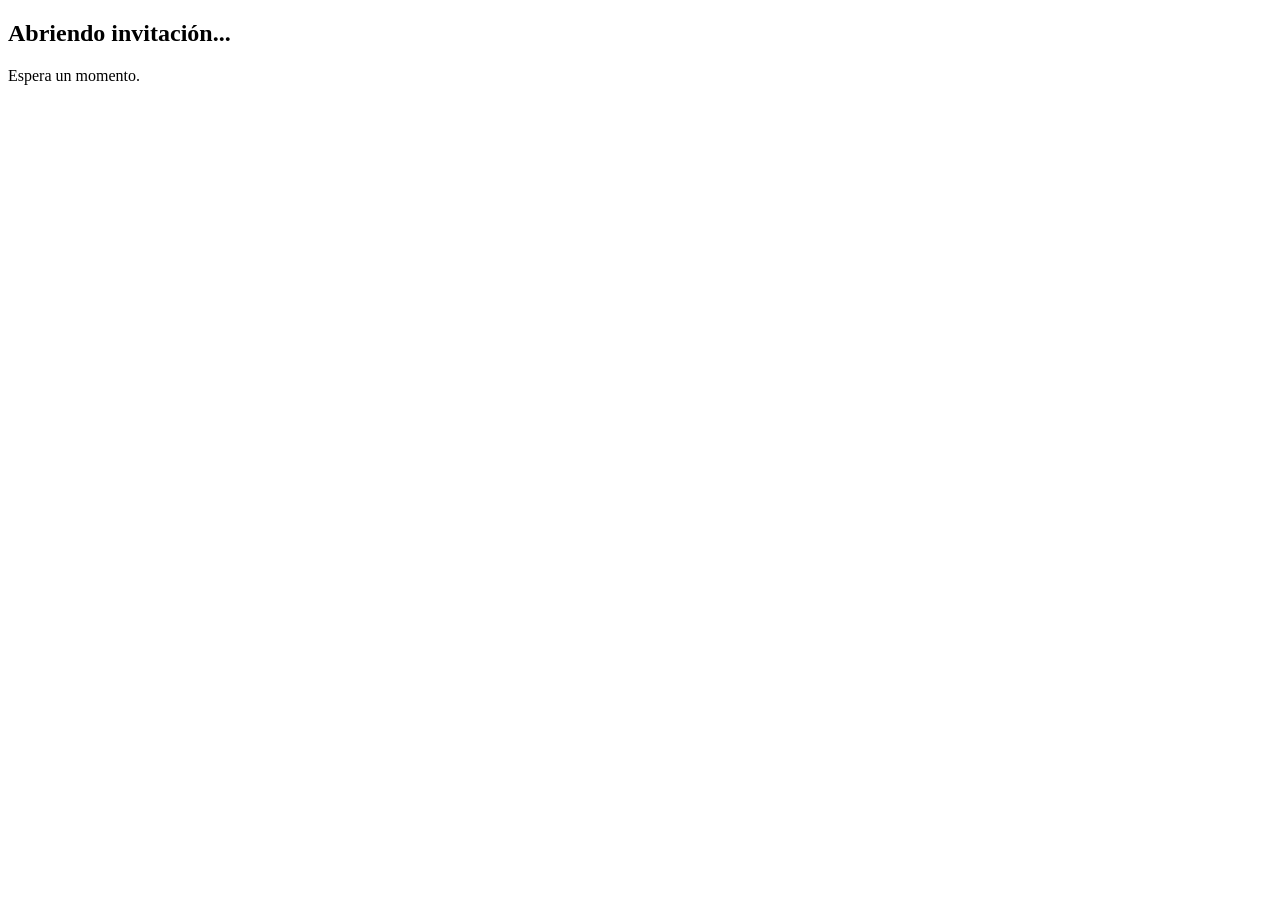
==== index.html @ 07ee2f7e "Add basic HTML structure for redirection page" ====
<!DOCTYPE html>
<html lang="es">
<head>
<meta charset="UTF-8">
<meta name="viewport"
content="width=device-width, initial-scale=1.0">
<title>Redireccionando...</title>
<link rel="stylesheet" href="style.css">
</head>
<body>
<div class="contenedor">
<h2>Abriendo invitación...</h2>
<p>Espera un momento.</p>
<div class="loader"></div>
</div>
<script src="redirect.js"></script>
</body>
</html>
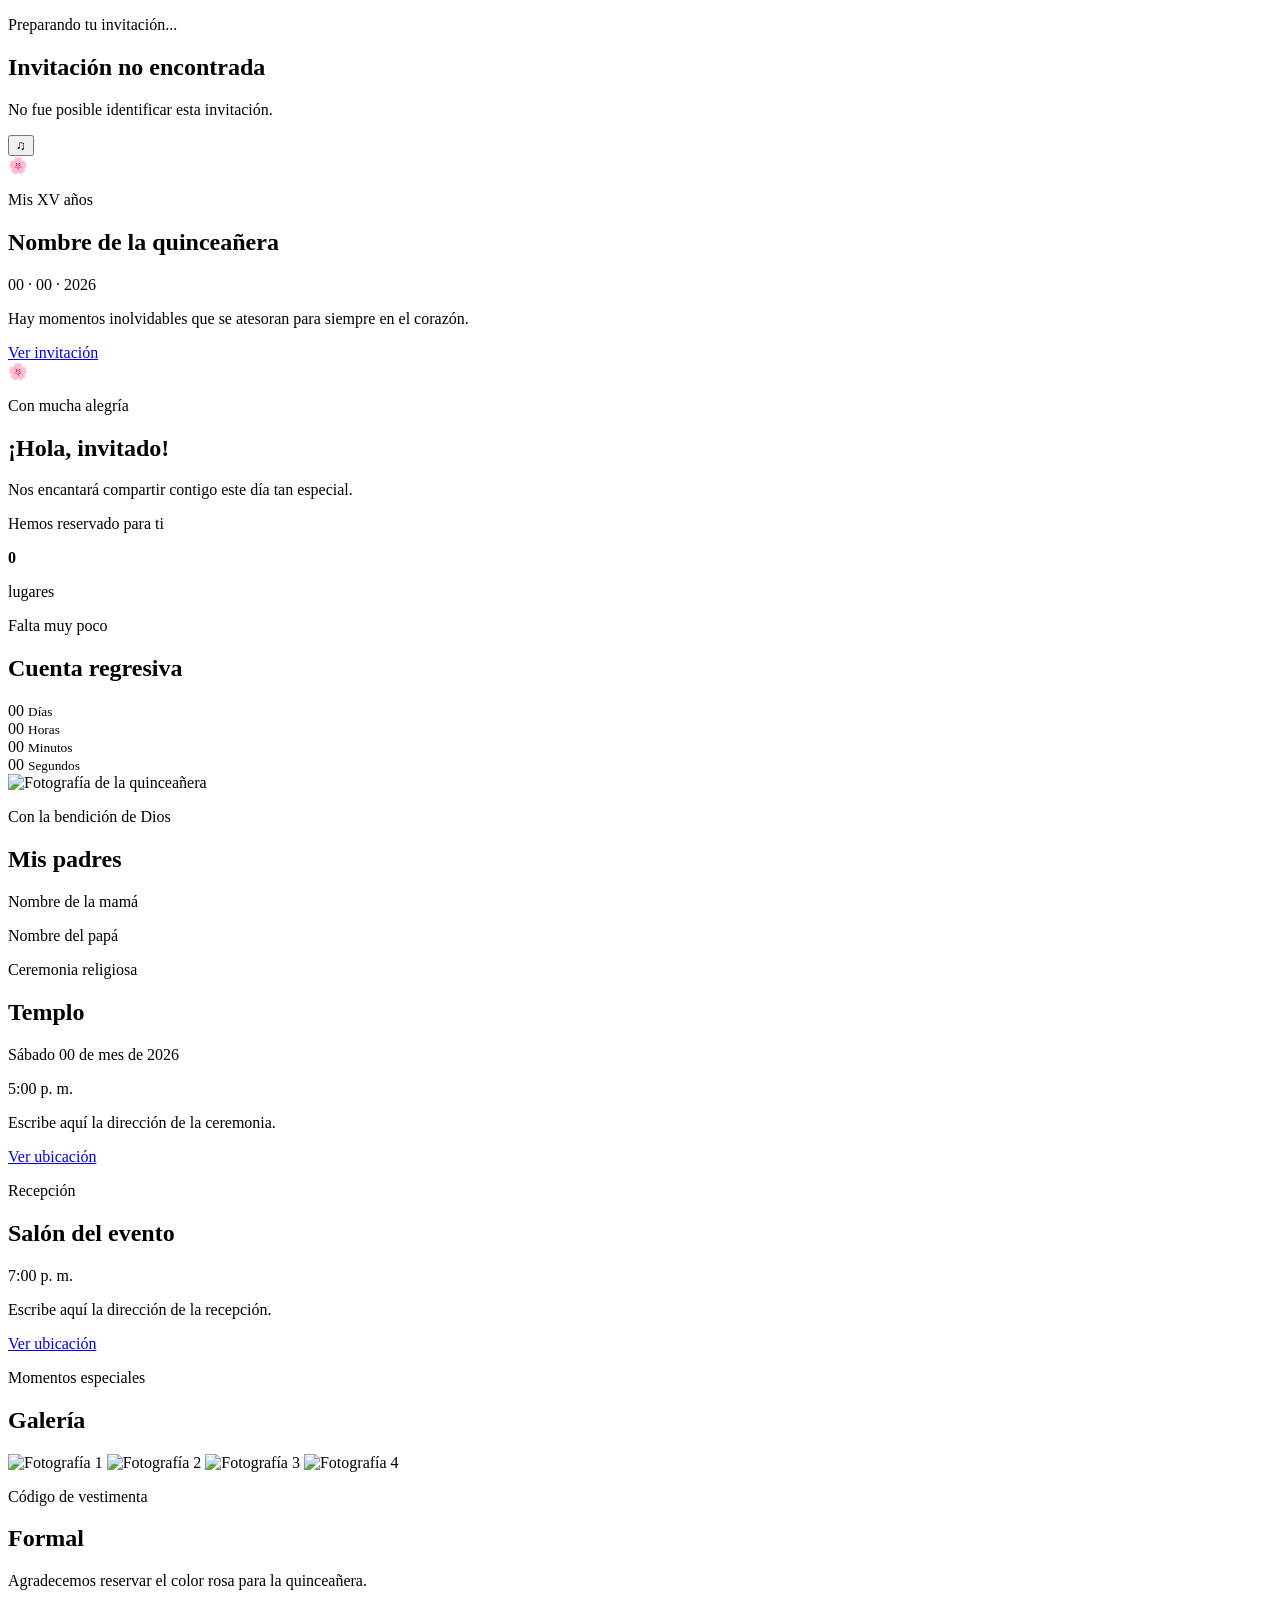
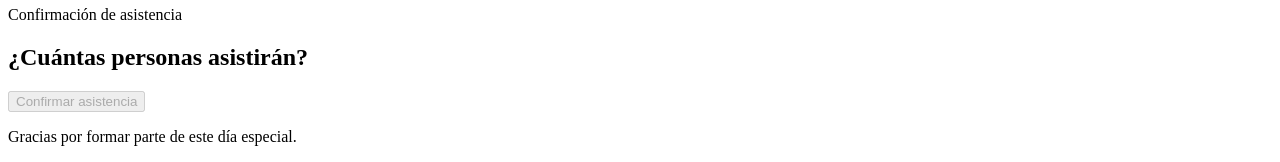
==== commit 86f69512: "Update index.html" ====
--- a/index.html
+++ b/index.html
@@ -1,18 +1,330 @@
 <!DOCTYPE html>
 <html lang="es">
 <head>
-<meta charset="UTF-8">
-<meta name="viewport"
-content="width=device-width, initial-scale=1.0">
-<title>Redireccionando...</title>
-<link rel="stylesheet" href="style.css">
+    <meta charset="UTF-8">
+
+    <meta
+        name="viewport"
+        content="width=device-width, initial-scale=1.0"
+    >
+
+    <meta
+        name="description"
+        content="Invitación digital de XV años"
+    >
+
+    <title>Mis XV Años</title>
+
+    <!-- Tipografías -->
+    <link rel="preconnect" href="https://fonts.googleapis.com">
+    <link rel="preconnect" href="https://fonts.gstatic.com" crossorigin>
+
+    <link
+        href="https://fonts.googleapis.com/css2?family=Great+Vibes&family=Montserrat:wght@300;400;500;600&display=swap"
+        rel="stylesheet"
+    >
+
+    <link rel="stylesheet" href="css/estilos.css">
 </head>
+
 <body>
-<div class="contenedor">
-<h2>Abriendo invitación...</h2>
-<p>Espera un momento.</p>
-<div class="loader"></div>
-</div>
-<script src="redirect.js"></script>
+
+    <!-- Pantalla de carga -->
+    <div id="pantallaCarga" class="pantalla-carga">
+        <div class="cargador"></div>
+        <p>Preparando tu invitación...</p>
+    </div>
+
+    <!-- Error de invitación -->
+    <section id="seccionError" class="seccion-error oculto">
+        <div class="tarjeta-error">
+            <h1>Invitación no encontrada</h1>
+
+            <p id="mensajeError">
+                No fue posible identificar esta invitación.
+            </p>
+        </div>
+    </section>
+
+    <!-- Invitación completa -->
+    <main id="invitacion" class="oculto">
+
+        <!-- Música -->
+        <button
+            id="botonMusica"
+            class="boton-musica"
+            type="button"
+            aria-label="Reproducir música"
+        >
+            ♫
+        </button>
+
+        <audio id="musicaFondo" loop preload="none">
+            <source src="audio/musica.mp3" type="audio/mpeg">
+        </audio>
+
+        <!-- Portada -->
+        <section class="seccion portada">
+
+            <div class="decoracion flor-superior">
+                🌸
+            </div>
+
+            <div class="contenido-portada">
+                <p class="texto-pequeno">Mis XV años</p>
+
+                <h1 class="nombre-quinceanera">
+                    Nombre de la quinceañera
+                </h1>
+
+                <div class="linea-decorativa"></div>
+
+                <p class="fecha-evento">
+                    00 · 00 · 2026
+                </p>
+
+                <p class="mensaje-portada">
+                    Hay momentos inolvidables que se atesoran
+                    para siempre en el corazón.
+                </p>
+
+                <a
+                    href="#bienvenida"
+                    class="boton-principal"
+                >
+                    Ver invitación
+                </a>
+            </div>
+
+            <div class="decoracion flor-inferior">
+                🌸
+            </div>
+
+        </section>
+
+        <!-- Bienvenida personalizada -->
+        <section id="bienvenida" class="seccion bienvenida">
+
+            <p class="subtitulo">Con mucha alegría</p>
+
+            <h2>
+                ¡Hola,
+                <span id="nombreInvitado">invitado</span>!
+            </h2>
+
+            <p class="texto-central">
+                Nos encantará compartir contigo este día tan especial.
+            </p>
+
+            <div class="tarjeta-lugares">
+                <p>Hemos reservado para ti</p>
+
+                <strong id="numeroLugares">0</strong>
+
+                <p id="textoLugares">lugares</p>
+            </div>
+
+        </section>
+
+        <!-- Cuenta regresiva -->
+        <section class="seccion cuenta-regresiva">
+
+            <p class="subtitulo">Falta muy poco</p>
+
+            <h2>Cuenta regresiva</h2>
+
+            <div class="contador">
+
+                <div class="contador-bloque">
+                    <span id="dias">00</span>
+                    <small>Días</small>
+                </div>
+
+                <div class="contador-bloque">
+                    <span id="horas">00</span>
+                    <small>Horas</small>
+                </div>
+
+                <div class="contador-bloque">
+                    <span id="minutos">00</span>
+                    <small>Minutos</small>
+                </div>
+
+                <div class="contador-bloque">
+                    <span id="segundos">00</span>
+                    <small>Segundos</small>
+                </div>
+
+            </div>
+
+        </section>
+
+        <!-- Fotografía principal -->
+        <section class="seccion seccion-fotografia">
+
+            <div class="marco-fotografia">
+                <img
+                    src="img/foto-principal.jpg"
+                    alt="Fotografía de la quinceañera"
+                    onerror="this.parentElement.classList.add('sin-foto')"
+                >
+            </div>
+
+        </section>
+
+        <!-- Padres -->
+        <section class="seccion personas-importantes">
+
+            <p class="subtitulo">Con la bendición de Dios</p>
+
+            <h2>Mis padres</h2>
+
+            <p class="nombre-persona">
+                Nombre de la mamá
+            </p>
+
+            <p class="nombre-persona">
+                Nombre del papá
+            </p>
+
+        </section>
+
+        <!-- Ceremonia -->
+        <section class="seccion evento">
+
+            <p class="subtitulo">Ceremonia religiosa</p>
+
+            <h2>Templo</h2>
+
+            <p class="dato-evento">
+                Sábado 00 de mes de 2026
+            </p>
+
+            <p class="dato-evento">
+                5:00 p. m.
+            </p>
+
+            <p class="direccion">
+                Escribe aquí la dirección de la ceremonia.
+            </p>
+
+            <a
+                href="#"
+                class="boton-secundario"
+                target="_blank"
+                rel="noopener noreferrer"
+            >
+                Ver ubicación
+            </a>
+
+        </section>
+
+        <!-- Recepción -->
+        <section class="seccion evento evento-alterno">
+
+            <p class="subtitulo">Recepción</p>
+
+            <h2>Salón del evento</h2>
+
+            <p class="dato-evento">
+                7:00 p. m.
+            </p>
+
+            <p class="direccion">
+                Escribe aquí la dirección de la recepción.
+            </p>
+
+            <a
+                href="#"
+                class="boton-secundario"
+                target="_blank"
+                rel="noopener noreferrer"
+            >
+                Ver ubicación
+            </a>
+
+        </section>
+
+        <!-- Galería -->
+        <section class="seccion galeria">
+
+            <p class="subtitulo">Momentos especiales</p>
+
+            <h2>Galería</h2>
+
+            <div class="rejilla-galeria">
+
+                <img
+                    src="img/foto-1.jpg"
+                    alt="Fotografía 1"
+                >
+
+                <img
+                    src="img/foto-2.jpg"
+                    alt="Fotografía 2"
+                >
+
+                <img
+                    src="img/foto-3.jpg"
+                    alt="Fotografía 3"
+                >
+
+                <img
+                    src="img/foto-4.jpg"
+                    alt="Fotografía 4"
+                >
+
+            </div>
+
+        </section>
+
+        <!-- Código de vestimenta -->
+        <section class="seccion vestimenta">
+
+            <p class="subtitulo">Código de vestimenta</p>
+
+            <h2>Formal</h2>
+
+            <p class="texto-central">
+                Agradecemos reservar el color rosa para la quinceañera.
+            </p>
+
+        </section>
+
+        <!-- Confirmación -->
+        <section id="confirmacion" class="seccion confirmacion">
+
+            <p class="subtitulo">Confirmación de asistencia</p>
+
+            <h2>¿Cuántas personas asistirán?</h2>
+
+            <p id="mensajeLimite" class="texto-central"></p>
+
+            <div id="opcionesAsistentes" class="opciones-asistentes"></div>
+
+            <button
+                id="botonConfirmar"
+                class="boton-principal"
+                type="button"
+                disabled
+            >
+                Confirmar asistencia
+            </button>
+
+            <p
+                id="mensajeConfirmacion"
+                class="mensaje-confirmacion"
+            ></p>
+
+        </section>
+
+        <!-- Pie -->
+        <footer class="pie-pagina">
+            <p>Gracias por formar parte de este día especial.</p>
+        </footer>
+
+    </main>
+
+    <script src="js/app.js"></script>
 </body>
 </html>
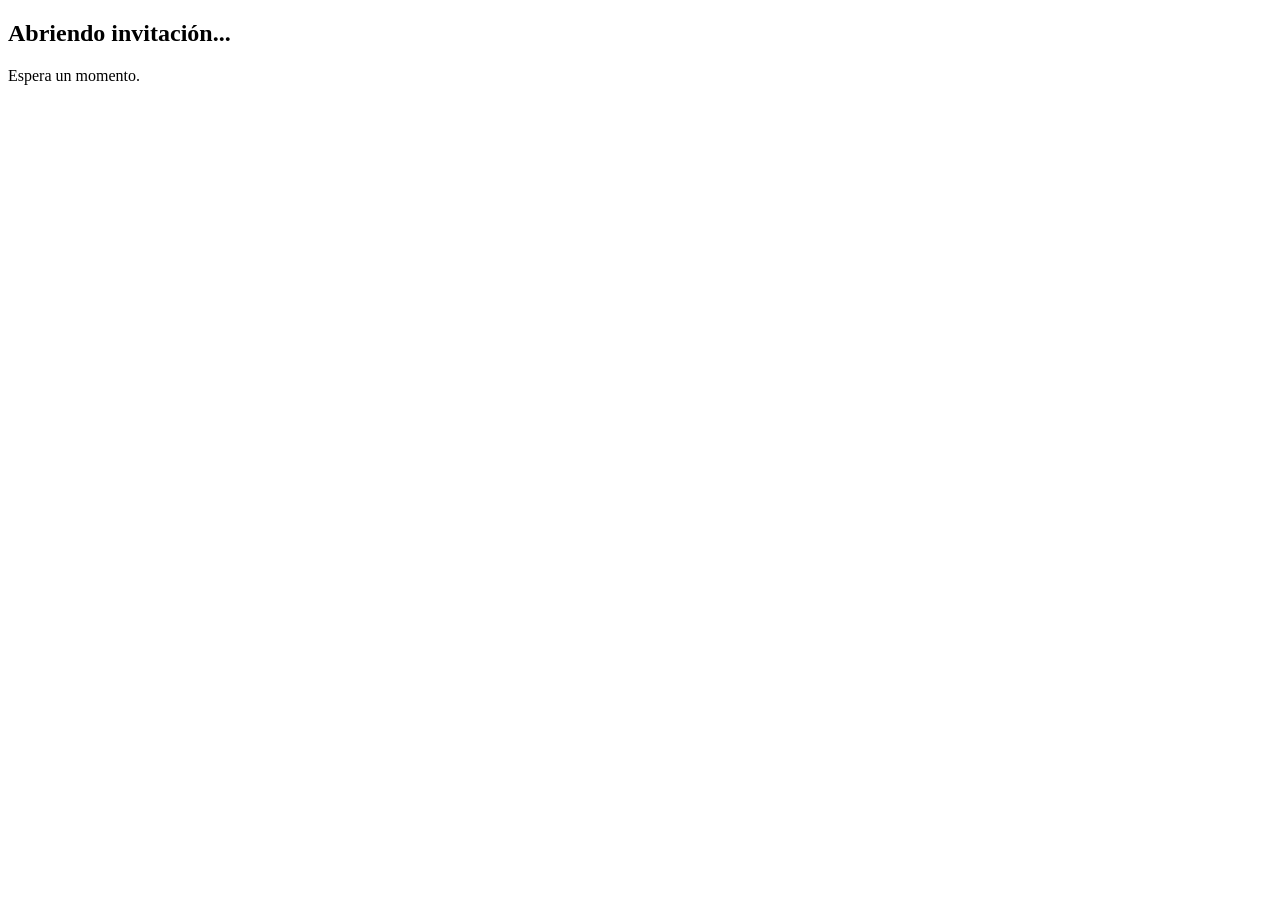
==== commit b636e899: "Update index.html" ====
--- a/index.html
+++ b/index.html
@@ -1,330 +1,33 @@
 <!DOCTYPE html>
 <html lang="es">
+
 <head>
-    <meta charset="UTF-8">
 
-    <meta
-        name="viewport"
-        content="width=device-width, initial-scale=1.0"
-    >
+<meta charset="UTF-8">
 
-    <meta
-        name="description"
-        content="Invitación digital de XV años"
-    >
+<meta name="viewport"
+content="width=device-width, initial-scale=1.0">
 
-    <title>Mis XV Años</title>
+<title>Redireccionando...</title>
 
-    <!-- Tipografías -->
-    <link rel="preconnect" href="https://fonts.googleapis.com">
-    <link rel="preconnect" href="https://fonts.gstatic.com" crossorigin>
+<link rel="stylesheet" href="style.css">
 
-    <link
-        href="https://fonts.googleapis.com/css2?family=Great+Vibes&family=Montserrat:wght@300;400;500;600&display=swap"
-        rel="stylesheet"
-    >
-
-    <link rel="stylesheet" href="css/estilos.css">
 </head>
 
 <body>
 
-    <!-- Pantalla de carga -->
-    <div id="pantallaCarga" class="pantalla-carga">
-        <div class="cargador"></div>
-        <p>Preparando tu invitación...</p>
-    </div>
+<div class="contenedor">
 
-    <!-- Error de invitación -->
-    <section id="seccionError" class="seccion-error oculto">
-        <div class="tarjeta-error">
-            <h1>Invitación no encontrada</h1>
+<h2>Abriendo invitación...</h2>
 
-            <p id="mensajeError">
-                No fue posible identificar esta invitación.
-            </p>
-        </div>
-    </section>
+<p>Espera un momento.</p>
 
-    <!-- Invitación completa -->
-    <main id="invitacion" class="oculto">
+<div class="loader"></div>
 
-        <!-- Música -->
-        <button
-            id="botonMusica"
-            class="boton-musica"
-            type="button"
-            aria-label="Reproducir música"
-        >
-            ♫
-        </button>
+</div>
 
-        <audio id="musicaFondo" loop preload="none">
-            <source src="audio/musica.mp3" type="audio/mpeg">
-        </audio>
+<script src="redirect.js"></script>
 
-        <!-- Portada -->
-        <section class="seccion portada">
+</body>
 
-            <div class="decoracion flor-superior">
-                🌸
-            </div>
-
-            <div class="contenido-portada">
-                <p class="texto-pequeno">Mis XV años</p>
-
-                <h1 class="nombre-quinceanera">
-                    Nombre de la quinceañera
-                </h1>
-
-                <div class="linea-decorativa"></div>
-
-                <p class="fecha-evento">
-                    00 · 00 · 2026
-                </p>
-
-                <p class="mensaje-portada">
-                    Hay momentos inolvidables que se atesoran
-                    para siempre en el corazón.
-                </p>
-
-                <a
-                    href="#bienvenida"
-                    class="boton-principal"
-                >
-                    Ver invitación
-                </a>
-            </div>
-
-            <div class="decoracion flor-inferior">
-                🌸
-            </div>
-
-        </section>
-
-        <!-- Bienvenida personalizada -->
-        <section id="bienvenida" class="seccion bienvenida">
-
-            <p class="subtitulo">Con mucha alegría</p>
-
-            <h2>
-                ¡Hola,
-                <span id="nombreInvitado">invitado</span>!
-            </h2>
-
-            <p class="texto-central">
-                Nos encantará compartir contigo este día tan especial.
-            </p>
-
-            <div class="tarjeta-lugares">
-                <p>Hemos reservado para ti</p>
-
-                <strong id="numeroLugares">0</strong>
-
-                <p id="textoLugares">lugares</p>
-            </div>
-
-        </section>
-
-        <!-- Cuenta regresiva -->
-        <section class="seccion cuenta-regresiva">
-
-            <p class="subtitulo">Falta muy poco</p>
-
-            <h2>Cuenta regresiva</h2>
-
-            <div class="contador">
-
-                <div class="contador-bloque">
-                    <span id="dias">00</span>
-                    <small>Días</small>
-                </div>
-
-                <div class="contador-bloque">
-                    <span id="horas">00</span>
-                    <small>Horas</small>
-                </div>
-
-                <div class="contador-bloque">
-                    <span id="minutos">00</span>
-                    <small>Minutos</small>
-                </div>
-
-                <div class="contador-bloque">
-                    <span id="segundos">00</span>
-                    <small>Segundos</small>
-                </div>
-
-            </div>
-
-        </section>
-
-        <!-- Fotografía principal -->
-        <section class="seccion seccion-fotografia">
-
-            <div class="marco-fotografia">
-                <img
-                    src="img/foto-principal.jpg"
-                    alt="Fotografía de la quinceañera"
-                    onerror="this.parentElement.classList.add('sin-foto')"
-                >
-            </div>
-
-        </section>
-
-        <!-- Padres -->
-        <section class="seccion personas-importantes">
-
-            <p class="subtitulo">Con la bendición de Dios</p>
-
-            <h2>Mis padres</h2>
-
-            <p class="nombre-persona">
-                Nombre de la mamá
-            </p>
-
-            <p class="nombre-persona">
-                Nombre del papá
-            </p>
-
-        </section>
-
-        <!-- Ceremonia -->
-        <section class="seccion evento">
-
-            <p class="subtitulo">Ceremonia religiosa</p>
-
-            <h2>Templo</h2>
-
-            <p class="dato-evento">
-                Sábado 00 de mes de 2026
-            </p>
-
-            <p class="dato-evento">
-                5:00 p. m.
-            </p>
-
-            <p class="direccion">
-                Escribe aquí la dirección de la ceremonia.
-            </p>
-
-            <a
-                href="#"
-                class="boton-secundario"
-                target="_blank"
-                rel="noopener noreferrer"
-            >
-                Ver ubicación
-            </a>
-
-        </section>
-
-        <!-- Recepción -->
-        <section class="seccion evento evento-alterno">
-
-            <p class="subtitulo">Recepción</p>
-
-            <h2>Salón del evento</h2>
-
-            <p class="dato-evento">
-                7:00 p. m.
-            </p>
-
-            <p class="direccion">
-                Escribe aquí la dirección de la recepción.
-            </p>
-
-            <a
-                href="#"
-                class="boton-secundario"
-                target="_blank"
-                rel="noopener noreferrer"
-            >
-                Ver ubicación
-            </a>
-
-        </section>
-
-        <!-- Galería -->
-        <section class="seccion galeria">
-
-            <p class="subtitulo">Momentos especiales</p>
-
-            <h2>Galería</h2>
-
-            <div class="rejilla-galeria">
-
-                <img
-                    src="img/foto-1.jpg"
-                    alt="Fotografía 1"
-                >
-
-                <img
-                    src="img/foto-2.jpg"
-                    alt="Fotografía 2"
-                >
-
-                <img
-                    src="img/foto-3.jpg"
-                    alt="Fotografía 3"
-                >
-
-                <img
-                    src="img/foto-4.jpg"
-                    alt="Fotografía 4"
-                >
-
-            </div>
-
-        </section>
-
-        <!-- Código de vestimenta -->
-        <section class="seccion vestimenta">
-
-            <p class="subtitulo">Código de vestimenta</p>
-
-            <h2>Formal</h2>
-
-            <p class="texto-central">
-                Agradecemos reservar el color rosa para la quinceañera.
-            </p>
-
-        </section>
-
-        <!-- Confirmación -->
-        <section id="confirmacion" class="seccion confirmacion">
-
-            <p class="subtitulo">Confirmación de asistencia</p>
-
-            <h2>¿Cuántas personas asistirán?</h2>
-
-            <p id="mensajeLimite" class="texto-central"></p>
-
-            <div id="opcionesAsistentes" class="opciones-asistentes"></div>
-
-            <button
-                id="botonConfirmar"
-                class="boton-principal"
-                type="button"
-                disabled
-            >
-                Confirmar asistencia
-            </button>
-
-            <p
-                id="mensajeConfirmacion"
-                class="mensaje-confirmacion"
-            ></p>
-
-        </section>
-
-        <!-- Pie -->
-        <footer class="pie-pagina">
-            <p>Gracias por formar parte de este día especial.</p>
-        </footer>
-
-    </main>
-
-    <script src="js/app.js"></script>
-</body>
 </html>
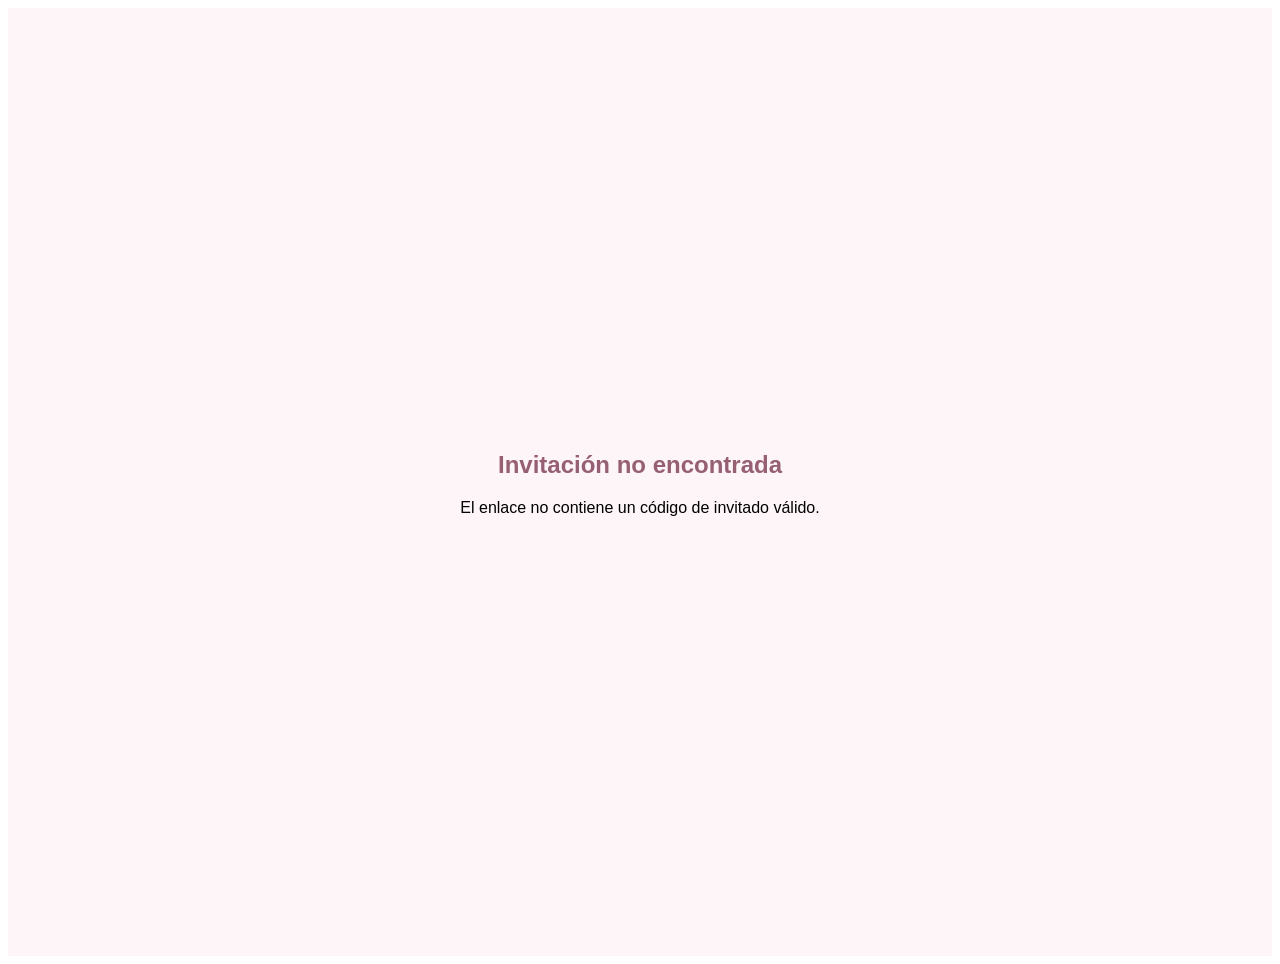
==== commit 6f3c50be: "Add Open Graph meta tags to index.html Added Open Graph meta tags for better social sharing." ====
--- a/index.html
+++ b/index.html
@@ -3,14 +3,22 @@
 
 <head>
 
-<meta charset="UTF-8">
+<meta property="og:type" content="website">
 
-<meta name="viewport"
-content="width=device-width, initial-scale=1.0">
+<meta property="og:title"
+      content="Mis XV Años">
 
-<title>Redireccionando...</title>
+<meta property="og:description"
+      content="Con mucha alegría queremos compartir contigo este día tan especial. Toca aquí para ver tu invitación.">
 
-<link rel="stylesheet" href="style.css">
+<meta property="og:image"
+      content="https://anahi0920.github.io/xv/img/sobre.png">
+
+<meta property="og:image:width" content="1200">
+<meta property="og:image:height" content="630">
+
+<meta property="og:url"
+      content="https://anahi0920.github.io/xv/">
 
 </head>
 
